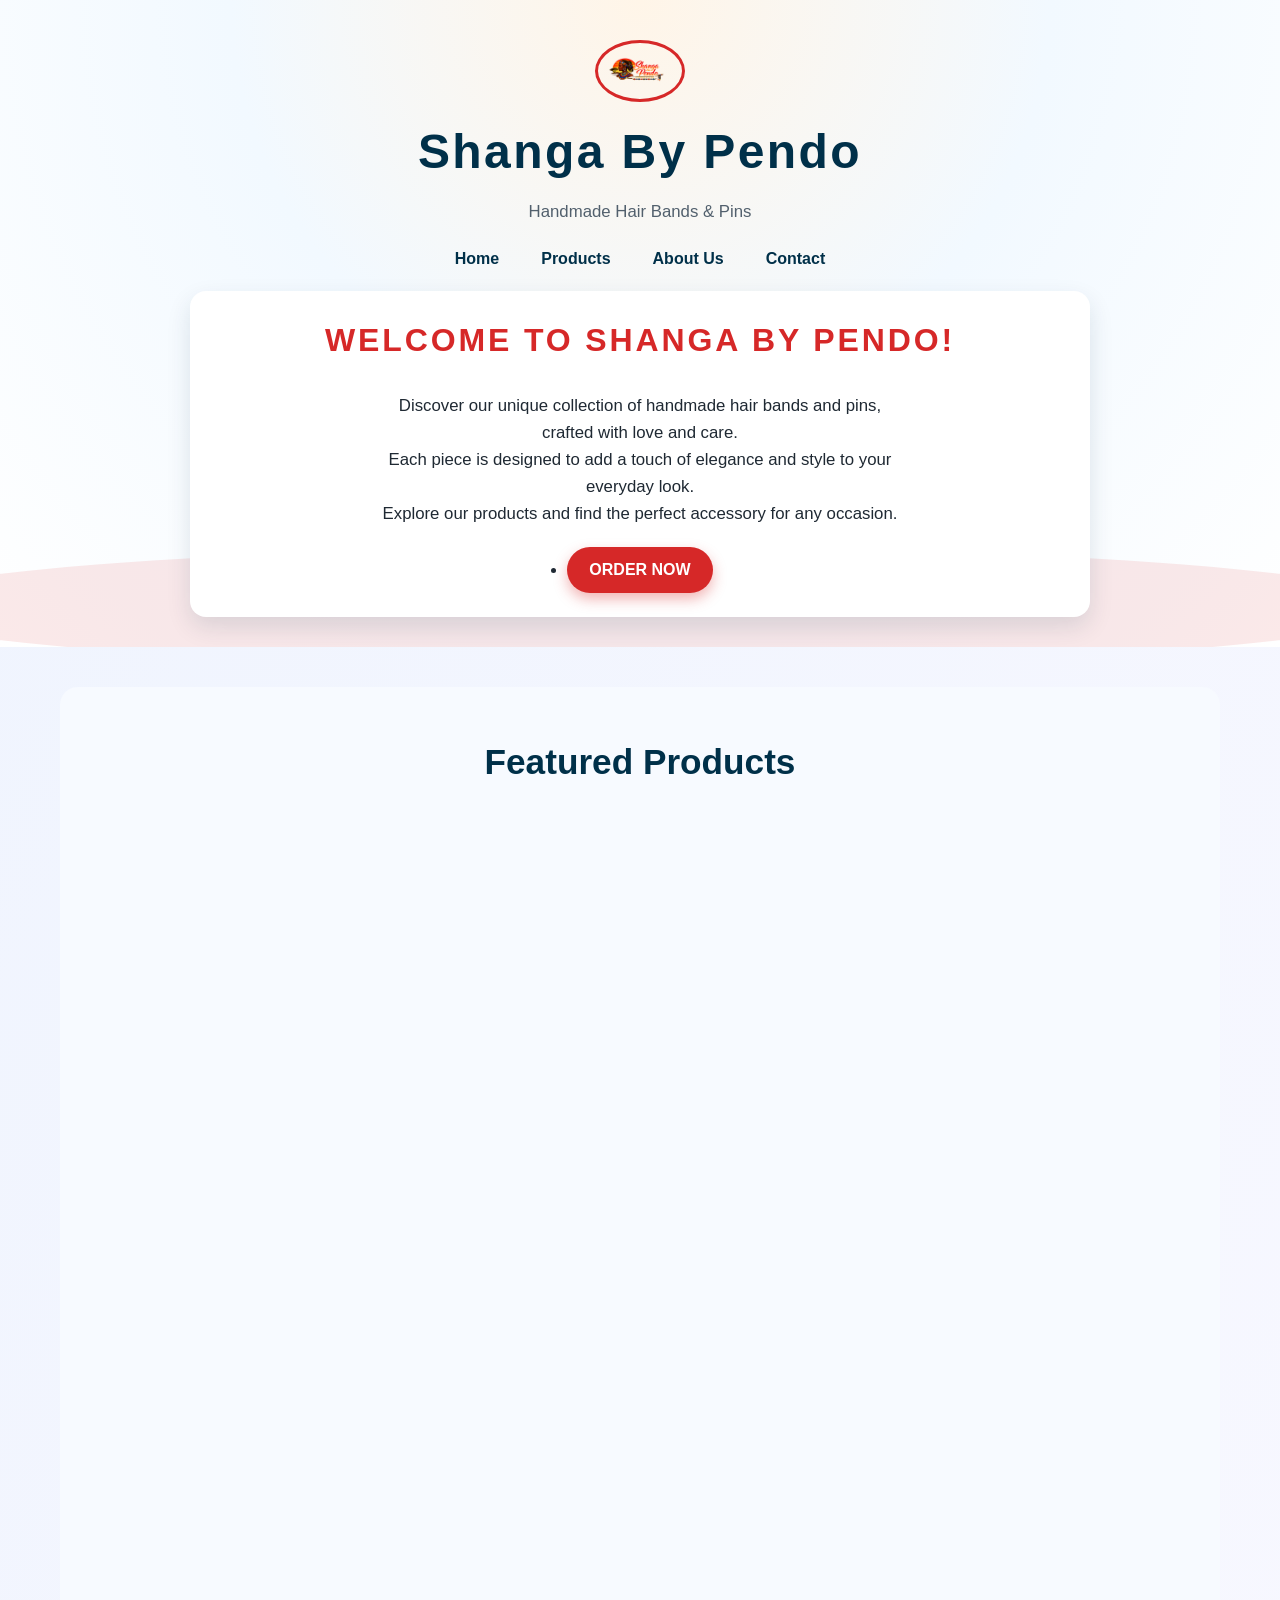
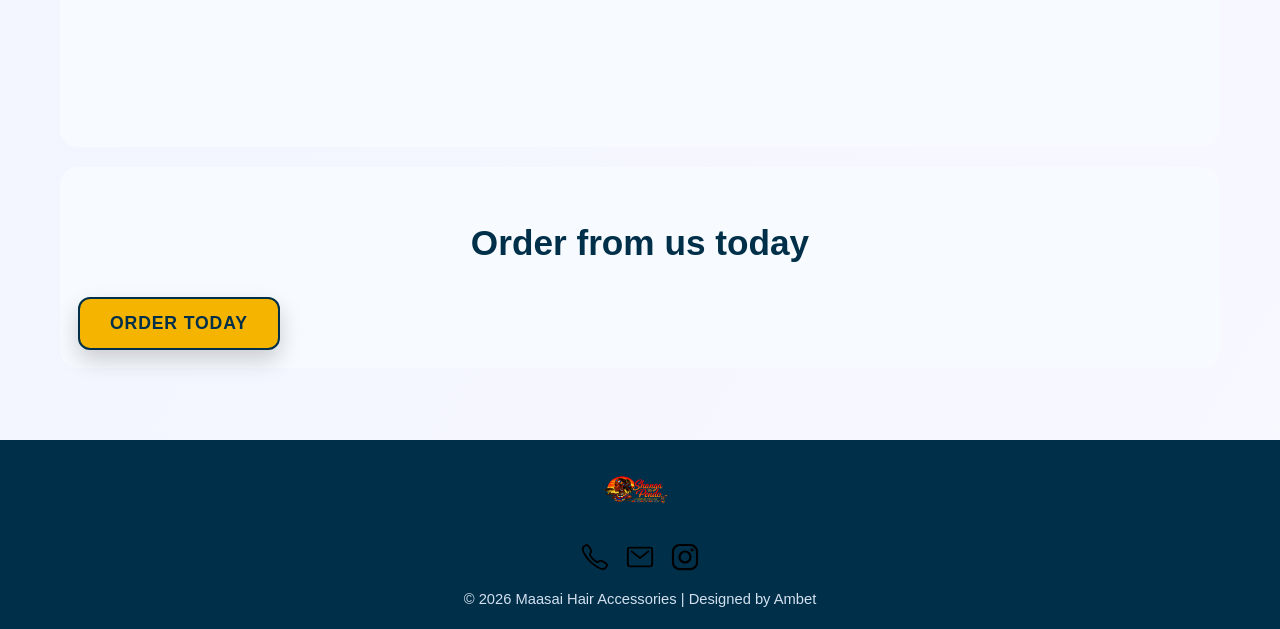
==== index.html @ db9f77d4 "Initial commit for Shanga Za Pendo site" ====
<!DOCTYPE html>
<html lang="en">
<head>
    <meta charset="UTF-8">
    <meta name="viewport" content="width=device-width, initial-scale=1.0">
    <title>Shanga By Pendo</title>
    <style>
        :root {
            --primary: #d62828;
            --secondary: #003049;
            --accent: #f5b400;
            --bg: #f2f6fa;
            --card-bg: #ffffff;
            --text: #1f2933;
            --muted: #52606d;
            --radius: 16px;
        }

        * {
            box-sizing: border-box;
        }

        body {
            margin: 0;
            padding: 0;
            font-family: 'Segoe UI', Tahoma, Geneva, Verdana, sans-serif;
            background: linear-gradient(120deg, #eff4fe 0%, #f8f8ff 100%);
            color: var(--text);
            line-height: 1.6;
        }

        header {
            text-align: center;
            background: radial-gradient(circle at top, #fff5e8 0%, #f2f9ff 45%, #ffffff 100%);
            padding: 40px 20px 30px;
            position: relative;
            overflow: hidden;
        }

        header::after {
            content: '';
            position: absolute;
            bottom: -20px;
            left: 50%;
            width: 120%;
            height: 120px;
            background: rgba(214, 40, 40, 0.1);
            border-radius: 50%;
            transform: translateX(-50%);
        }

        header img {
            width: 90px;
            border-radius: 50%;
            border: 3px solid var(--primary);
            margin: 0 auto 12px;
            display: block;
        }

        header h1 {
            margin: 0;
            font-size: clamp(1.8rem, 4vw, 3rem);
            color: var(--secondary);
            letter-spacing: 0.05em;
        }

        header p {
            margin: 8px auto 20px;
            color: var(--muted);
            max-width: 540px;
            font-size: 1.05rem;
        }

        nav ul {
            display: flex;
            justify-content: center;
            flex-wrap: wrap;
            gap: 12px;
            padding: 0;
            list-style: none;
            margin: 0 auto 20px;
        }

        nav a {
            text-decoration: none;
            color: var(--secondary);
            border: 1px solid transparent;
            padding: 8px 14px;
            border-radius: 30px;
            font-weight: 700;
            transition: all .25s ease;
        }

        nav a:hover {
            color: #fff;
            background: var(--primary);
            box-shadow: 0 8px 18px rgba(0,0,0,.16);
        }

        header section {
            background: var(--card-bg);
            border-radius: var(--radius);
            box-shadow: 0 10px 25px rgba(3, 48, 73, .12);
            max-width: 900px;
            margin: 0 auto;
            padding: 24px;
            position: relative;
            z-index: 1;
        }

        header section h2 {
            color: var(--primary);
            margin-top: 0;
            font-size: clamp(1.4rem, 3.2vw, 2rem);
            text-transform: uppercase;
            letter-spacing: 0.09em;
        }

        header section p {
            color: var(--text);
            text-align: center;
            padding: 0 10px;
        }

        header section ul {
            padding: 0;
            margin: 18px 0 0;
            display: flex;
            justify-content: center;
        }

        header section ul li a {
            display: inline-block;
            background: var(--primary);
            color: #fff;
            padding: 10px 22px;
            border-radius: 999px;
            text-decoration: none;
            font-weight: 700;
            box-shadow: 0 6px 14px rgba(214, 40, 40, .35);
            transition: transform .2s ease, box-shadow .2s ease;
        }

        header section ul li a:hover {
            transform: translateY(-2px);
            box-shadow: 0 10px 20px rgba(214, 40, 40, .35);
        }

        main {
            padding: 40px 20px 20px;
            max-width: 1200px;
            margin: auto;
        }

        section {
            background: #f7faff;
            border-radius: 18px;
            padding: 18px;
            margin-bottom: 20px;
        }

        main h2 {
            text-align: center;
            color: var(--secondary);
            margin-bottom: 26px;
            font-size: clamp(1.5rem, 3vw, 2.2rem);
        }

        .product-grid {
            display: grid;
            gap: 22px;
            grid-template-columns: repeat(auto-fit, minmax(240px, 1fr));
            margin-bottom: 40px;
        }

        .product {
            background: var(--card-bg);
            border-radius: var(--radius);
            border: 1px solid #e5e9f0;
            padding: 18px;
            transition: transform .2s ease, box-shadow .2s ease;
            color: var(--text);
            text-align: center;
        }

        .product:hover {
            transform: scale(1.03) translateY(-6px);
            box-shadow: 0 22px 36px rgba(0, 0, 0, .22);
            border-color: var(--primary);
        }

        .product h3 {
            margin-top: 0;
            color: var(--primary);
        }

        .product-img {
            width: 100%;
            max-height: 200px;
            object-fit: cover;
            border-radius: 12px;
            margin-bottom: 12px;
            transition: transform .6s ease, filter .2s ease;
        }

        .whatsapp-img {
            animation: rotateBounce 5s ease-in-out infinite;
            border: 3px solid #25D366;
            padding: 4px;
            background: #fff;
        }

        .product:hover .product-img {
            transform: scale(1.05) rotate(2deg);
            filter: brightness(1.1);
        }

        @keyframes rotateBounce {
            0%, 100% { transform: rotate(0deg); }
            25% { transform: rotate(2deg); }
            50% { transform: rotate(-2deg); }
            75% { transform: rotate(2deg); }
        }

        .product p {
            color: var(--muted);
        }

        .product img {
            width: 100%;
            max-height: 210px;
            object-fit: cover;
            border-radius: 12px;
            margin-top: 12px;
        }

        .order-call {
            text-align: center;
            margin-top: 30px;
        }

        .order-call a {
            display: inline-block;
            background: var(--secondary);
            color: #fff;
            padding: 12px 26px;
            border-radius: 999px;
            font-size: 1rem;
            text-decoration: none;
            transition: transform .2s ease, background .2s ease;
        }

        .order-call a:hover {
            background: #0a4b75;
            transform: translateY(-2px);
        }

        .order-today-btn {
            background: var(--accent);
            color: var(--secondary);
            border: 2px solid var(--secondary);
            border-radius: 12px;
            padding: 14px 30px;
            font-size: 1.1rem;
            font-weight: 700;
            letter-spacing: 0.05em;
            cursor: pointer;
            box-shadow: 0 10px 22px rgba(0,0,0,.18);
            transition: transform .2s ease, box-shadow .2s ease, background-color .2s ease;
            display: inline-block;
            margin: 0 auto;
        }

        .order-today-btn:hover {
            background: #f1a700;
            transform: translateY(-2px);
            box-shadow: 0 12px 26px rgba(0,0,0,.25);
        }

        footer {
            margin-top: 32px;
            background: #003049;
            color: #f4f8ff;
            text-align: center;
            padding: 18px;
        }

        footer ul {
            display: flex;
            justify-content: center;
            gap: 15px;
            list-style: none;
            padding: 0;
            margin: 10px 0 8px;
        }

        footer ul li a img {
            filter: brightness(1.7);
            transition: transform .2s ease;
        }

        footer ul li a:hover img {
            transform: scale(1.12);
        }

        footer p {
            margin: 0;
            font-size: 0.92rem;
            color: #d4e0f0;
        }

        @media (max-width: 760px) {
            header section {
                padding: 18px;
            }

            .product img {
                max-height: 160px;
            }

            nav ul {
                gap: 8px;
            }
        }
    </style>
</head>
<body>
    <header>
        <a href="index.html"><img src="images/logo.png" alt="Shanga By Pendo Logo" width="100"></a>

        <h1>Shanga By Pendo</h1>
        <p>Handmade Hair Bands & Pins</p>

        <nav>
            <ul>
                <li><a href="index.html">Home</a></li>
                <li><a href="Products.html">Products</a></li>
                <li><a href="About.html">About Us</a></li>
                <li><a href="Contact.html">Contact</a></li>
            </ul>
        </nav>

        <section>
            <h2>Welcome to Shanga By Pendo!</h2>
            <p>Discover our unique collection of handmade hair bands and pins, crafted with love and care. <br> Each piece is designed to add a touch of elegance and style to your everyday look. <br> Explore our products and find the perfect accessory for any occasion.</p>
            <ul>
            <li><a href="Products.html">ORDER NOW</a></li>
            </ul>
        </section>
    </header>

    <main>
        <section>
            <h2>Featured Products</h2>
            <div class="product">
                <img src="images/WhatsApp Image 2026-03-17 at 00.46.25 (1).jpeg" alt="Elegant Hair Band" class="product-img whatsapp-img">
                <h3>Elegant Hair Band</h3>
                <p>A beautiful handmade hair band perfect for any occasion.</p>
                <p><strong>Order via WhatsApp</strong></p>
            </div>
            <div class="product">
                <img src="images/WhatsApp Image 2026-03-17 at 00.46.25.jpeg" alt="Stylish Hair Pin" class="product-img whatsapp-img">
                <h3>Stylish Hair Pin</h3>
                <p>A chic hair pin to add a touch of glamour to your hairstyle.</p>
                <p><strong>WhatsApp us to reserve</strong></p>
            </div>
        </section>
        <section>
            <h2>Order from us today</h2>
            <button class="order-today-btn" onclick="window.location.href='Products.html';">ORDER TODAY</button>
        </section>
    </main>

    <footer>
        <a href="index.html"><img src="images/logo.png" alt="Shanga By Pendo Logo" width="100"></a>
        <ul>
            <li><a href="tel:+254707197141"><img src="images/call-outline.svg" alt="Phone" width="30"></a></li>
            <li><a href="shangazapendo@gmail.com"><img src="images/mail-outline.svg" alt="Email" width="30"></a></li>
            <li><a href="https://www.instagram.com/shanga.za.pendo?igsh=MXVtZHpiNWlkN3VucA=="><img src="images/logo-instagram.svg" alt="Instagram" width="30"></a></li>
        </ul>
        <p>&copy; 2026 Maasai Hair Accessories | Designed by Ambet</p>

    </footer>

    <script>
        // Sticky header and smooth scroll reveal animations
        const header = document.querySelector('header');
        window.addEventListener('scroll', () => {
            if (window.scrollY > 30) {
                header.style.boxShadow = '0 8px 18px rgba(0,0,0,.12)';
                header.style.transform = 'translateY(-2px)';
            } else {
                header.style.boxShadow = 'none';
                header.style.transform = 'translateY(0)';
            }
        });

        const cards = document.querySelectorAll('.product');
        const observer = new IntersectionObserver((entries) => {
            entries.forEach(entry => {
                if (entry.isIntersecting) {
                    entry.target.classList.add('visible');
                    observer.unobserve(entry.target);
                }
            });
        }, {
            threshold: 0.2
        });

        cards.forEach(card => {
            card.style.opacity = 0;
            card.style.transform = 'translateY(20px)';
            card.style.transition = 'opacity .6s ease, transform .6s ease';
            observer.observe(card);
        });

        // WhatsApp order function to link from featured cards
        function orderWhatsApp(productName) {
            const phoneNumber = '254796722480';
            const message = `Hello Shanga Za Pendo! I would like to order the ${productName}.`;
            const url = `https://wa.me/${phoneNumber}?text=${encodeURIComponent(message)}`;
            window.open(url, '_blank');
        }

        document.querySelectorAll('.product').forEach(productCard => {
            const button = document.createElement('button');
            button.textContent = 'Order via WhatsApp';
            button.className = 'product-order-btn';
            button.style.marginTop = '12px';
            button.style.padding = '9px 16px';
            button.style.background = '#d62828';
            button.style.color = '#fff';
            button.style.border = 'none';
            button.style.borderRadius = '6px';
            button.style.cursor = 'pointer';
            button.style.fontWeight = '700';
            button.addEventListener('click', () => {
                const title = productCard.querySelector('h3')?.textContent || 'Product';
                orderWhatsApp(title);
            });
            productCard.appendChild(button);
        });
    </script>
</body>
</html>
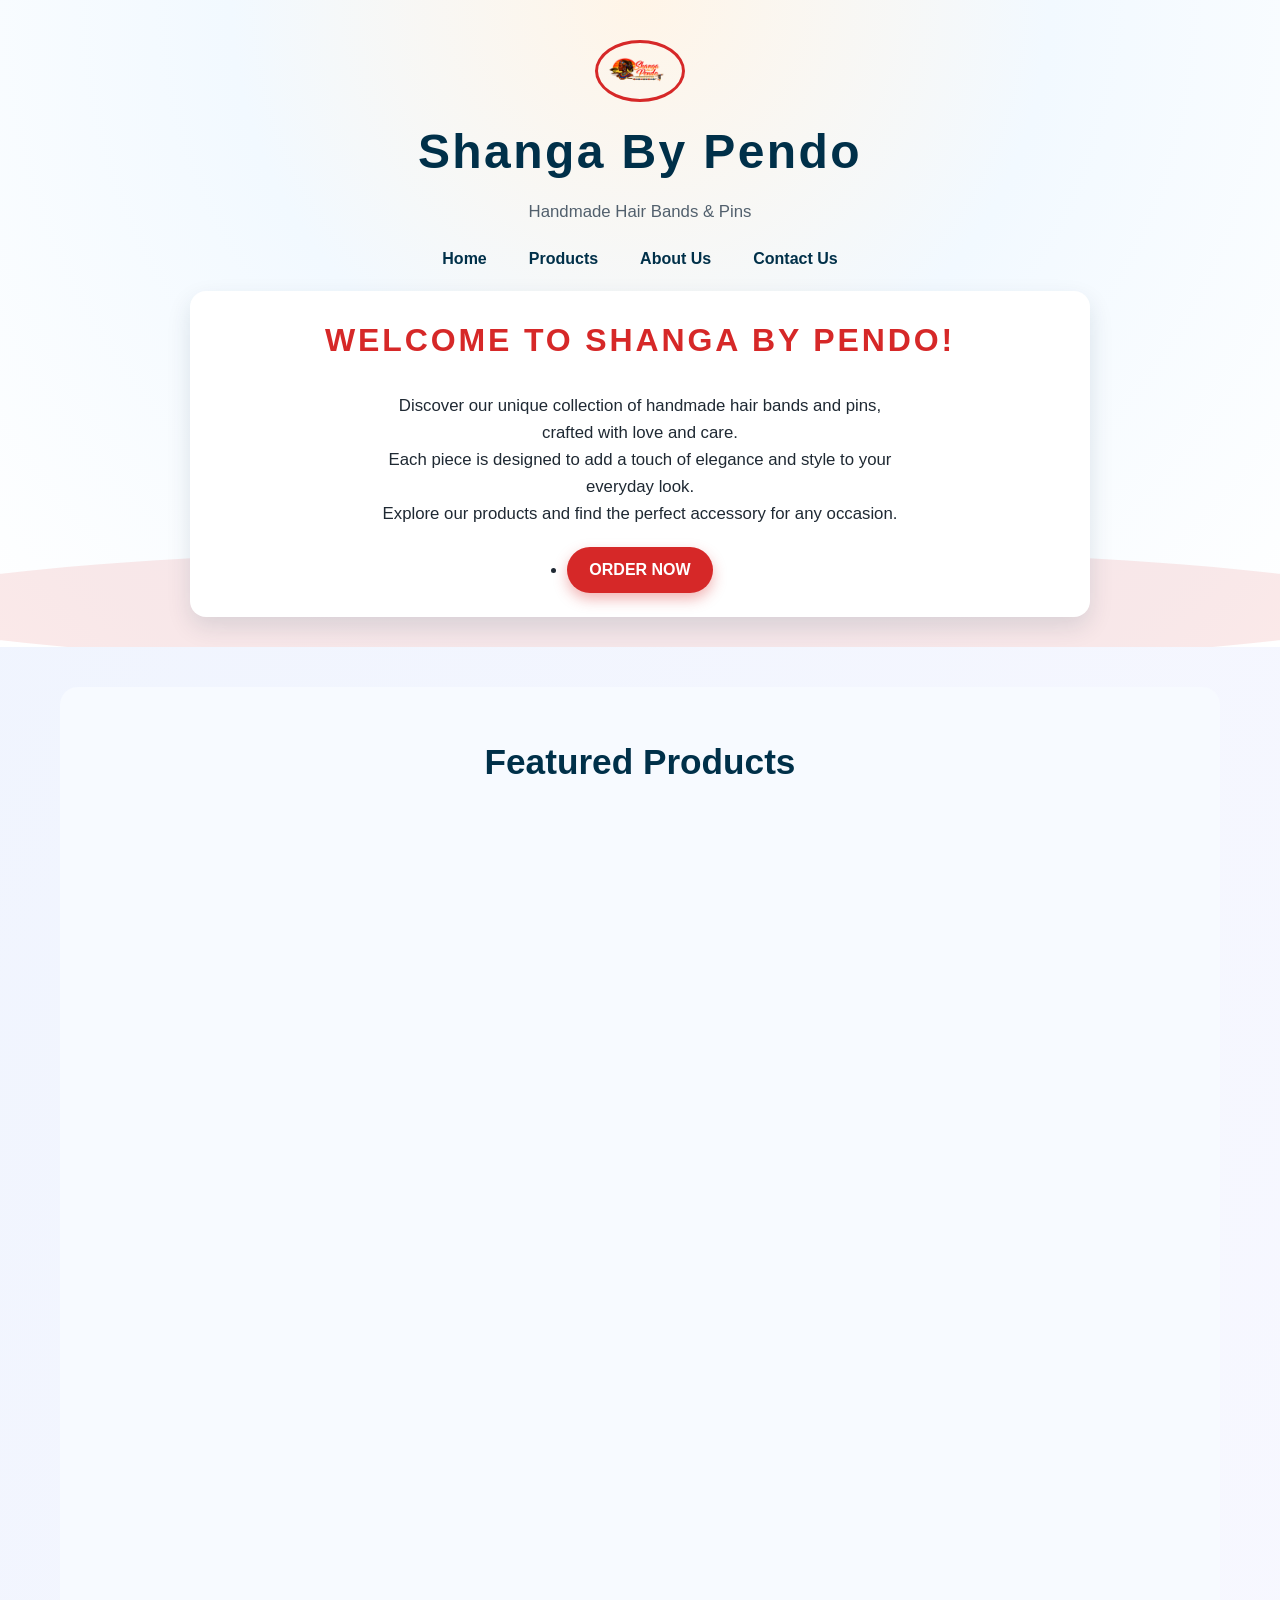
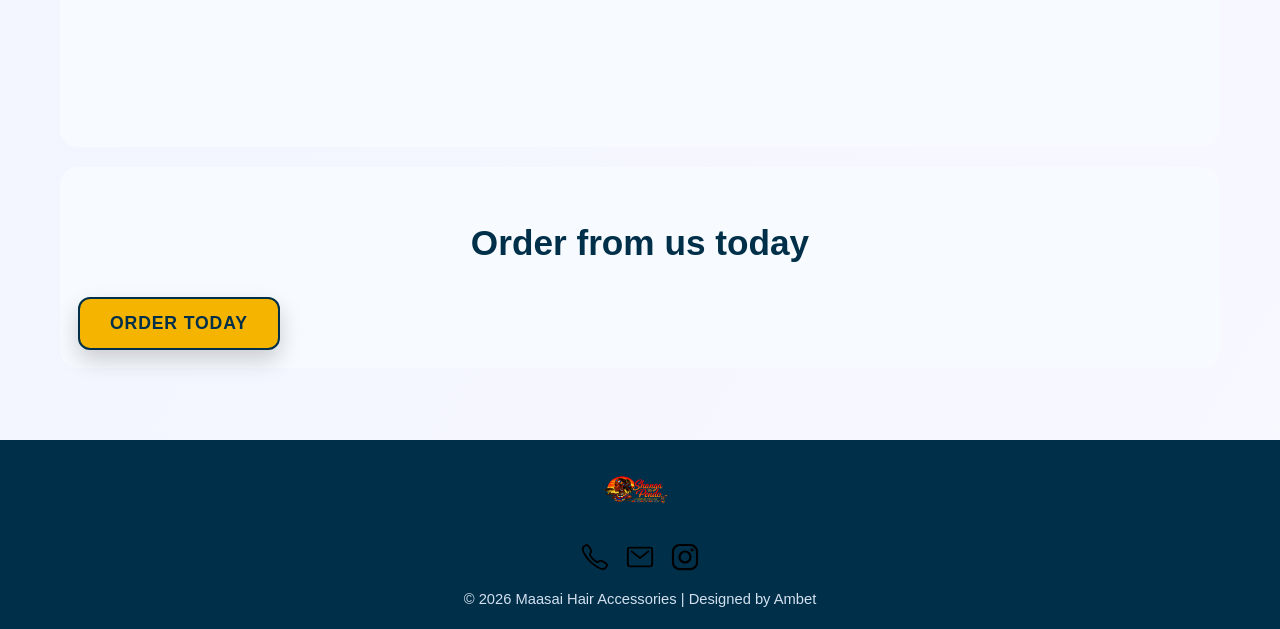
==== commit 5007bcb6: "Fix HTML encoding issues in index.html" ====
--- a/index.html
+++ b/index.html
@@ -1,445 +1,445 @@
-<!DOCTYPE html>
-<html lang="en">
-<head>
-    <meta charset="UTF-8">
-    <meta name="viewport" content="width=device-width, initial-scale=1.0">
-    <title>Shanga By Pendo</title>
-    <style>
-        :root {
-            --primary: #d62828;
-            --secondary: #003049;
-            --accent: #f5b400;
-            --bg: #f2f6fa;
-            --card-bg: #ffffff;
-            --text: #1f2933;
-            --muted: #52606d;
-            --radius: 16px;
-        }
-
-        * {
-            box-sizing: border-box;
-        }
-
-        body {
-            margin: 0;
-            padding: 0;
-            font-family: 'Segoe UI', Tahoma, Geneva, Verdana, sans-serif;
-            background: linear-gradient(120deg, #eff4fe 0%, #f8f8ff 100%);
-            color: var(--text);
-            line-height: 1.6;
-        }
-
-        header {
-            text-align: center;
-            background: radial-gradient(circle at top, #fff5e8 0%, #f2f9ff 45%, #ffffff 100%);
-            padding: 40px 20px 30px;
-            position: relative;
-            overflow: hidden;
-        }
-
-        header::after {
-            content: '';
-            position: absolute;
-            bottom: -20px;
-            left: 50%;
-            width: 120%;
-            height: 120px;
-            background: rgba(214, 40, 40, 0.1);
-            border-radius: 50%;
-            transform: translateX(-50%);
-        }
-
-        header img {
-            width: 90px;
-            border-radius: 50%;
-            border: 3px solid var(--primary);
-            margin: 0 auto 12px;
-            display: block;
-        }
-
-        header h1 {
-            margin: 0;
-            font-size: clamp(1.8rem, 4vw, 3rem);
-            color: var(--secondary);
-            letter-spacing: 0.05em;
-        }
-
-        header p {
-            margin: 8px auto 20px;
-            color: var(--muted);
-            max-width: 540px;
-            font-size: 1.05rem;
-        }
-
-        nav ul {
-            display: flex;
-            justify-content: center;
-            flex-wrap: wrap;
-            gap: 12px;
-            padding: 0;
-            list-style: none;
-            margin: 0 auto 20px;
-        }
-
-        nav a {
-            text-decoration: none;
-            color: var(--secondary);
-            border: 1px solid transparent;
-            padding: 8px 14px;
-            border-radius: 30px;
-            font-weight: 700;
-            transition: all .25s ease;
-        }
-
-        nav a:hover {
-            color: #fff;
-            background: var(--primary);
-            box-shadow: 0 8px 18px rgba(0,0,0,.16);
-        }
-
-        header section {
-            background: var(--card-bg);
-            border-radius: var(--radius);
-            box-shadow: 0 10px 25px rgba(3, 48, 73, .12);
-            max-width: 900px;
-            margin: 0 auto;
-            padding: 24px;
-            position: relative;
-            z-index: 1;
-        }
-
-        header section h2 {
-            color: var(--primary);
-            margin-top: 0;
-            font-size: clamp(1.4rem, 3.2vw, 2rem);
-            text-transform: uppercase;
-            letter-spacing: 0.09em;
-        }
-
-        header section p {
-            color: var(--text);
-            text-align: center;
-            padding: 0 10px;
-        }
-
-        header section ul {
-            padding: 0;
-            margin: 18px 0 0;
-            display: flex;
-            justify-content: center;
-        }
-
-        header section ul li a {
-            display: inline-block;
-            background: var(--primary);
-            color: #fff;
-            padding: 10px 22px;
-            border-radius: 999px;
-            text-decoration: none;
-            font-weight: 700;
-            box-shadow: 0 6px 14px rgba(214, 40, 40, .35);
-            transition: transform .2s ease, box-shadow .2s ease;
-        }
-
-        header section ul li a:hover {
-            transform: translateY(-2px);
-            box-shadow: 0 10px 20px rgba(214, 40, 40, .35);
-        }
-
-        main {
-            padding: 40px 20px 20px;
-            max-width: 1200px;
-            margin: auto;
-        }
-
-        section {
-            background: #f7faff;
-            border-radius: 18px;
-            padding: 18px;
-            margin-bottom: 20px;
-        }
-
-        main h2 {
-            text-align: center;
-            color: var(--secondary);
-            margin-bottom: 26px;
-            font-size: clamp(1.5rem, 3vw, 2.2rem);
-        }
-
-        .product-grid {
-            display: grid;
-            gap: 22px;
-            grid-template-columns: repeat(auto-fit, minmax(240px, 1fr));
-            margin-bottom: 40px;
-        }
-
-        .product {
-            background: var(--card-bg);
-            border-radius: var(--radius);
-            border: 1px solid #e5e9f0;
-            padding: 18px;
-            transition: transform .2s ease, box-shadow .2s ease;
-            color: var(--text);
-            text-align: center;
-        }
-
-        .product:hover {
-            transform: scale(1.03) translateY(-6px);
-            box-shadow: 0 22px 36px rgba(0, 0, 0, .22);
-            border-color: var(--primary);
-        }
-
-        .product h3 {
-            margin-top: 0;
-            color: var(--primary);
-        }
-
-        .product-img {
-            width: 100%;
-            max-height: 200px;
-            object-fit: cover;
-            border-radius: 12px;
-            margin-bottom: 12px;
-            transition: transform .6s ease, filter .2s ease;
-        }
-
-        .whatsapp-img {
-            animation: rotateBounce 5s ease-in-out infinite;
-            border: 3px solid #25D366;
-            padding: 4px;
-            background: #fff;
-        }
-
-        .product:hover .product-img {
-            transform: scale(1.05) rotate(2deg);
-            filter: brightness(1.1);
-        }
-
-        @keyframes rotateBounce {
-            0%, 100% { transform: rotate(0deg); }
-            25% { transform: rotate(2deg); }
-            50% { transform: rotate(-2deg); }
-            75% { transform: rotate(2deg); }
-        }
-
-        .product p {
-            color: var(--muted);
-        }
-
-        .product img {
-            width: 100%;
-            max-height: 210px;
-            object-fit: cover;
-            border-radius: 12px;
-            margin-top: 12px;
-        }
-
-        .order-call {
-            text-align: center;
-            margin-top: 30px;
-        }
-
-        .order-call a {
-            display: inline-block;
-            background: var(--secondary);
-            color: #fff;
-            padding: 12px 26px;
-            border-radius: 999px;
-            font-size: 1rem;
-            text-decoration: none;
-            transition: transform .2s ease, background .2s ease;
-        }
-
-        .order-call a:hover {
-            background: #0a4b75;
-            transform: translateY(-2px);
-        }
-
-        .order-today-btn {
-            background: var(--accent);
-            color: var(--secondary);
-            border: 2px solid var(--secondary);
-            border-radius: 12px;
-            padding: 14px 30px;
-            font-size: 1.1rem;
-            font-weight: 700;
-            letter-spacing: 0.05em;
-            cursor: pointer;
-            box-shadow: 0 10px 22px rgba(0,0,0,.18);
-            transition: transform .2s ease, box-shadow .2s ease, background-color .2s ease;
-            display: inline-block;
-            margin: 0 auto;
-        }
-
-        .order-today-btn:hover {
-            background: #f1a700;
-            transform: translateY(-2px);
-            box-shadow: 0 12px 26px rgba(0,0,0,.25);
-        }
-
-        footer {
-            margin-top: 32px;
-            background: #003049;
-            color: #f4f8ff;
-            text-align: center;
-            padding: 18px;
-        }
-
-        footer ul {
-            display: flex;
-            justify-content: center;
-            gap: 15px;
-            list-style: none;
-            padding: 0;
-            margin: 10px 0 8px;
-        }
-
-        footer ul li a img {
-            filter: brightness(1.7);
-            transition: transform .2s ease;
-        }
-
-        footer ul li a:hover img {
-            transform: scale(1.12);
-        }
-
-        footer p {
-            margin: 0;
-            font-size: 0.92rem;
-            color: #d4e0f0;
-        }
-
-        @media (max-width: 760px) {
-            header section {
-                padding: 18px;
-            }
-
-            .product img {
-                max-height: 160px;
-            }
-
-            nav ul {
-                gap: 8px;
-            }
-        }
-    </style>
-</head>
-<body>
-    <header>
-        <a href="index.html"><img src="images/logo.png" alt="Shanga By Pendo Logo" width="100"></a>
-
-        <h1>Shanga By Pendo</h1>
-        <p>Handmade Hair Bands & Pins</p>
-
-        <nav>
-            <ul>
-                <li><a href="index.html">Home</a></li>
-                <li><a href="Products.html">Products</a></li>
-                <li><a href="About.html">About Us</a></li>
-                <li><a href="Contact.html">Contact</a></li>
-            </ul>
-        </nav>
-
-        <section>
-            <h2>Welcome to Shanga By Pendo!</h2>
-            <p>Discover our unique collection of handmade hair bands and pins, crafted with love and care. <br> Each piece is designed to add a touch of elegance and style to your everyday look. <br> Explore our products and find the perfect accessory for any occasion.</p>
-            <ul>
-            <li><a href="Products.html">ORDER NOW</a></li>
-            </ul>
-        </section>
-    </header>
-
-    <main>
-        <section>
-            <h2>Featured Products</h2>
-            <div class="product">
-                <img src="images/WhatsApp Image 2026-03-17 at 00.46.25 (1).jpeg" alt="Elegant Hair Band" class="product-img whatsapp-img">
-                <h3>Elegant Hair Band</h3>
-                <p>A beautiful handmade hair band perfect for any occasion.</p>
-                <p><strong>Order via WhatsApp</strong></p>
-            </div>
-            <div class="product">
-                <img src="images/WhatsApp Image 2026-03-17 at 00.46.25.jpeg" alt="Stylish Hair Pin" class="product-img whatsapp-img">
-                <h3>Stylish Hair Pin</h3>
-                <p>A chic hair pin to add a touch of glamour to your hairstyle.</p>
-                <p><strong>WhatsApp us to reserve</strong></p>
-            </div>
-        </section>
-        <section>
-            <h2>Order from us today</h2>
-            <button class="order-today-btn" onclick="window.location.href='Products.html';">ORDER TODAY</button>
-        </section>
-    </main>
-
-    <footer>
-        <a href="index.html"><img src="images/logo.png" alt="Shanga By Pendo Logo" width="100"></a>
-        <ul>
-            <li><a href="tel:+254707197141"><img src="images/call-outline.svg" alt="Phone" width="30"></a></li>
-            <li><a href="shangazapendo@gmail.com"><img src="images/mail-outline.svg" alt="Email" width="30"></a></li>
-            <li><a href="https://www.instagram.com/shanga.za.pendo?igsh=MXVtZHpiNWlkN3VucA=="><img src="images/logo-instagram.svg" alt="Instagram" width="30"></a></li>
-        </ul>
-        <p>&copy; 2026 Maasai Hair Accessories | Designed by Ambet</p>
-
-    </footer>
-
-    <script>
-        // Sticky header and smooth scroll reveal animations
-        const header = document.querySelector('header');
-        window.addEventListener('scroll', () => {
-            if (window.scrollY > 30) {
-                header.style.boxShadow = '0 8px 18px rgba(0,0,0,.12)';
-                header.style.transform = 'translateY(-2px)';
-            } else {
-                header.style.boxShadow = 'none';
-                header.style.transform = 'translateY(0)';
-            }
-        });
-
-        const cards = document.querySelectorAll('.product');
-        const observer = new IntersectionObserver((entries) => {
-            entries.forEach(entry => {
-                if (entry.isIntersecting) {
-                    entry.target.classList.add('visible');
-                    observer.unobserve(entry.target);
-                }
-            });
-        }, {
-            threshold: 0.2
-        });
-
-        cards.forEach(card => {
-            card.style.opacity = 0;
-            card.style.transform = 'translateY(20px)';
-            card.style.transition = 'opacity .6s ease, transform .6s ease';
-            observer.observe(card);
-        });
-
-        // WhatsApp order function to link from featured cards
-        function orderWhatsApp(productName) {
-            const phoneNumber = '254796722480';
-            const message = `Hello Shanga Za Pendo! I would like to order the ${productName}.`;
-            const url = `https://wa.me/${phoneNumber}?text=${encodeURIComponent(message)}`;
-            window.open(url, '_blank');
-        }
-
-        document.querySelectorAll('.product').forEach(productCard => {
-            const button = document.createElement('button');
-            button.textContent = 'Order via WhatsApp';
-            button.className = 'product-order-btn';
-            button.style.marginTop = '12px';
-            button.style.padding = '9px 16px';
-            button.style.background = '#d62828';
-            button.style.color = '#fff';
-            button.style.border = 'none';
-            button.style.borderRadius = '6px';
-            button.style.cursor = 'pointer';
-            button.style.fontWeight = '700';
-            button.addEventListener('click', () => {
-                const title = productCard.querySelector('h3')?.textContent || 'Product';
-                orderWhatsApp(title);
-            });
-            productCard.appendChild(button);
-        });
-    </script>
-</body>
-</html>+<!DOCTYPE html>
+<html lang="en">
+<head>
+    <meta charset="UTF-8">
+    <meta name="viewport" content="width=device-width, initial-scale=1.0">
+    <title>Shanga By Pendo</title>
+    <style>
+        :root {
+            --primary: #d62828;
+            --secondary: #003049;
+            --accent: #f5b400;
+            --bg: #f2f6fa;
+            --card-bg: #ffffff;
+            --text: #1f2933;
+            --muted: #52606d;
+            --radius: 16px;
+        }
+
+        * {
+            box-sizing: border-box;
+        }
+
+        body {
+            margin: 0;
+            padding: 0;
+            font-family: 'Segoe UI', Tahoma, Geneva, Verdana, sans-serif;
+            background: linear-gradient(120deg, #eff4fe 0%, #f8f8ff 100%);
+            color: var(--text);
+            line-height: 1.6;
+        }
+
+        header {
+            text-align: center;
+            background: radial-gradient(circle at top, #fff5e8 0%, #f2f9ff 45%, #ffffff 100%);
+            padding: 40px 20px 30px;
+            position: relative;
+            overflow: hidden;
+        }
+
+        header::after {
+            content: '';
+            position: absolute;
+            bottom: -20px;
+            left: 50%;
+            width: 120%;
+            height: 120px;
+            background: rgba(214, 40, 40, 0.1);
+            border-radius: 50%;
+            transform: translateX(-50%);
+        }
+
+        header img {
+            width: 90px;
+            border-radius: 50%;
+            border: 3px solid var(--primary);
+            margin: 0 auto 12px;
+            display: block;
+        }
+
+        header h1 {
+            margin: 0;
+            font-size: clamp(1.8rem, 4vw, 3rem);
+            color: var(--secondary);
+            letter-spacing: 0.05em;
+        }
+
+        header p {
+            margin: 8px auto 20px;
+            color: var(--muted);
+            max-width: 540px;
+            font-size: 1.05rem;
+        }
+
+        nav ul {
+            display: flex;
+            justify-content: center;
+            flex-wrap: wrap;
+            gap: 12px;
+            padding: 0;
+            list-style: none;
+            margin: 0 auto 20px;
+        }
+
+        nav a {
+            text-decoration: none;
+            color: var(--secondary);
+            border: 1px solid transparent;
+            padding: 8px 14px;
+            border-radius: 30px;
+            font-weight: 700;
+            transition: all .25s ease;
+        }
+
+        nav a:hover {
+            color: #fff;
+            background: var(--primary);
+            box-shadow: 0 8px 18px rgba(0,0,0,.16);
+        }
+
+        header section {
+            background: var(--card-bg);
+            border-radius: var(--radius);
+            box-shadow: 0 10px 25px rgba(3, 48, 73, .12);
+            max-width: 900px;
+            margin: 0 auto;
+            padding: 24px;
+            position: relative;
+            z-index: 1;
+        }
+
+        header section h2 {
+            color: var(--primary);
+            margin-top: 0;
+            font-size: clamp(1.4rem, 3.2vw, 2rem);
+            text-transform: uppercase;
+            letter-spacing: 0.09em;
+        }
+
+        header section p {
+            color: var(--text);
+            text-align: center;
+            padding: 0 10px;
+        }
+
+        header section ul {
+            padding: 0;
+            margin: 18px 0 0;
+            display: flex;
+            justify-content: center;
+        }
+
+        header section ul li a {
+            display: inline-block;
+            background: var(--primary);
+            color: #fff;
+            padding: 10px 22px;
+            border-radius: 999px;
+            text-decoration: none;
+            font-weight: 700;
+            box-shadow: 0 6px 14px rgba(214, 40, 40, .35);
+            transition: transform .2s ease, box-shadow .2s ease;
+        }
+
+        header section ul li a:hover {
+            transform: translateY(-2px);
+            box-shadow: 0 10px 20px rgba(214, 40, 40, .35);
+        }
+
+        main {
+            padding: 40px 20px 20px;
+            max-width: 1200px;
+            margin: auto;
+        }
+
+        section {
+            background: #f7faff;
+            border-radius: 18px;
+            padding: 18px;
+            margin-bottom: 20px;
+        }
+
+        main h2 {
+            text-align: center;
+            color: var(--secondary);
+            margin-bottom: 26px;
+            font-size: clamp(1.5rem, 3vw, 2.2rem);
+        }
+
+        .product-grid {
+            display: grid;
+            gap: 22px;
+            grid-template-columns: repeat(auto-fit, minmax(240px, 1fr));
+            margin-bottom: 40px;
+        }
+
+        .product {
+            background: var(--card-bg);
+            border-radius: var(--radius);
+            border: 1px solid #e5e9f0;
+            padding: 18px;
+            transition: transform .2s ease, box-shadow .2s ease;
+            color: var(--text);
+            text-align: center;
+        }
+
+        .product:hover {
+            transform: scale(1.03) translateY(-6px);
+            box-shadow: 0 22px 36px rgba(0, 0, 0, .22);
+            border-color: var(--primary);
+        }
+
+        .product h3 {
+            margin-top: 0;
+            color: var(--primary);
+        }
+
+        .product-img {
+            width: 100%;
+            max-height: 200px;
+            object-fit: cover;
+            border-radius: 12px;
+            margin-bottom: 12px;
+            transition: transform .6s ease, filter .2s ease;
+        }
+
+        .whatsapp-img {
+            animation: rotateBounce 5s ease-in-out infinite;
+            border: 3px solid #25D366;
+            padding: 4px;
+            background: #fff;
+        }
+
+        .product:hover .product-img {
+            transform: scale(1.05) rotate(2deg);
+            filter: brightness(1.1);
+        }
+
+        @keyframes rotateBounce {
+            0%, 100% { transform: rotate(0deg); }
+            25% { transform: rotate(2deg); }
+            50% { transform: rotate(-2deg); }
+            75% { transform: rotate(2deg); }
+        }
+
+        .product p {
+            color: var(--muted);
+        }
+
+        .product img {
+            width: 100%;
+            max-height: 210px;
+            object-fit: cover;
+            border-radius: 12px;
+            margin-top: 12px;
+        }
+
+        .order-call {
+            text-align: center;
+            margin-top: 30px;
+        }
+
+        .order-call a {
+            display: inline-block;
+            background: var(--secondary);
+            color: #fff;
+            padding: 12px 26px;
+            border-radius: 999px;
+            font-size: 1rem;
+            text-decoration: none;
+            transition: transform .2s ease, background .2s ease;
+        }
+
+        .order-call a:hover {
+            background: #0a4b75;
+            transform: translateY(-2px);
+        }
+
+        .order-today-btn {
+            background: var(--accent);
+            color: var(--secondary);
+            border: 2px solid var(--secondary);
+            border-radius: 12px;
+            padding: 14px 30px;
+            font-size: 1.1rem;
+            font-weight: 700;
+            letter-spacing: 0.05em;
+            cursor: pointer;
+            box-shadow: 0 10px 22px rgba(0,0,0,.18);
+            transition: transform .2s ease, box-shadow .2s ease, background-color .2s ease;
+            display: inline-block;
+            margin: 0 auto;
+        }
+
+        .order-today-btn:hover {
+            background: #f1a700;
+            transform: translateY(-2px);
+            box-shadow: 0 12px 26px rgba(0,0,0,.25);
+        }
+
+        footer {
+            margin-top: 32px;
+            background: #003049;
+            color: #f4f8ff;
+            text-align: center;
+            padding: 18px;
+        }
+
+        footer ul {
+            display: flex;
+            justify-content: center;
+            gap: 15px;
+            list-style: none;
+            padding: 0;
+            margin: 10px 0 8px;
+        }
+
+        footer ul li a img {
+            filter: brightness(1.7);
+            transition: transform .2s ease;
+        }
+
+        footer ul li a:hover img {
+            transform: scale(1.12);
+        }
+
+        footer p {
+            margin: 0;
+            font-size: 0.92rem;
+            color: #d4e0f0;
+        }
+
+        @media (max-width: 760px) {
+            header section {
+                padding: 18px;
+            }
+
+            .product img {
+                max-height: 160px;
+            }
+
+            nav ul {
+                gap: 8px;
+            }
+        }
+    </style>
+</head>
+<body>
+    <header>
+        <a href="index.html"><img src="images/logo.png" alt="Shanga By Pendo Logo" width="100"></a>
+
+        <h1>Shanga By Pendo</h1>
+        <p>Handmade Hair Bands & Pins</p>
+
+        <nav>
+            <ul>
+                <li><a href="index.html">Home</a></li>
+                <li><a href="Products.html">Products</a></li>
+                <li><a href="about.html">About Us</a></li>
+                <li><a href="contact.html">Contact Us</a></li>
+            </ul>
+        </nav>
+
+        <section>
+            <h2>Welcome to Shanga By Pendo!</h2>
+            <p>Discover our unique collection of handmade hair bands and pins, crafted with love and care. <br> Each piece is designed to add a touch of elegance and style to your everyday look. <br> Explore our products and find the perfect accessory for any occasion.</p>
+            <ul>
+            <li><a href="Products.html">ORDER NOW</a></li>
+            </ul>
+        </section>
+    </header>
+
+    <main>
+        <section>
+            <h2>Featured Products</h2>
+            <div class="product">
+                <img src="images/WhatsApp Image 2026-03-17 at 00.46.25 (1).jpeg" alt="Elegant Hair Band" class="product-img whatsapp-img">
+                <h3>Elegant Hair Band</h3>
+                <p>A beautiful handmade hair band perfect for any occasion.</p>
+                <p><strong>Order via WhatsApp</strong></p>
+            </div>
+            <div class="product">
+                <img src="images/WhatsApp Image 2026-03-17 at 00.46.25.jpeg" alt="Stylish Hair Pin" class="product-img whatsapp-img">
+                <h3>Stylish Hair Pin</h3>
+                <p>A chic hair pin to add a touch of glamour to your hairstyle.</p>
+                <p><strong>WhatsApp us to reserve</strong></p>
+            </div>
+        </section>
+        <section>
+            <h2>Order from us today</h2>
+            <button class="order-today-btn" onclick="window.location.href='Products.html';">ORDER TODAY</button>
+        </section>
+    </main>
+
+    <footer>
+        <a href="index.html"><img src="images/logo.png" alt="Shanga By Pendo Logo" width="100"></a>
+        <ul>
+            <li><a href="tel:+254707197141"><img src="images/call-outline.svg" alt="Phone" width="30"></a></li>
+            <li><a href="shangazapendo@gmail.com"><img src="images/mail-outline.svg" alt="Email" width="30"></a></li>
+            <li><a href="https://www.instagram.com/shanga.za.pendo?igsh=MXVtZHpiNWlkN3VucA=="><img src="images/logo-instagram.svg" alt="Instagram" width="30"></a></li>
+        </ul>
+        <p>&copy; 2026 Maasai Hair Accessories | Designed by Ambet</p>
+
+    </footer>
+
+    <script>
+        // Sticky header and smooth scroll reveal animations
+        const header = document.querySelector('header');
+        window.addEventListener('scroll', () => {
+            if (window.scrollY > 30) {
+                header.style.boxShadow = '0 8px 18px rgba(0,0,0,.12)';
+                header.style.transform = 'translateY(-2px)';
+            } else {
+                header.style.boxShadow = 'none';
+                header.style.transform = 'translateY(0)';
+            }
+        });
+
+        const cards = document.querySelectorAll('.product');
+        const observer = new IntersectionObserver((entries) => {
+            entries.forEach(entry => {
+                if (entry.isIntersecting) {
+                    entry.target.classList.add('visible');
+                    observer.unobserve(entry.target);
+                }
+            });
+        }, {
+            threshold: 0.2
+        });
+
+        cards.forEach(card => {
+            card.style.opacity = 0;
+            card.style.transform = 'translateY(20px)';
+            card.style.transition = 'opacity .6s ease, transform .6s ease';
+            observer.observe(card);
+        });
+
+        // WhatsApp order function to link from featured cards
+        function orderWhatsApp(productName) {
+            const phoneNumber = '254796722480';
+            const message = `Hello Shanga Za Pendo! I would like to order the ${productName}.`;
+            const url = `https://wa.me/${phoneNumber}?text=${encodeURIComponent(message)}`;
+            window.open(url, '_blank');
+        }
+
+        document.querySelectorAll('.product').forEach(productCard => {
+            const button = document.createElement('button');
+            button.textContent = 'Order via WhatsApp';
+            button.className = 'product-order-btn';
+            button.style.marginTop = '12px';
+            button.style.padding = '9px 16px';
+            button.style.background = '#d62828';
+            button.style.color = '#fff';
+            button.style.border = 'none';
+            button.style.borderRadius = '6px';
+            button.style.cursor = 'pointer';
+            button.style.fontWeight = '700';
+            button.addEventListener('click', () => {
+                const title = productCard.querySelector('h3')?.textContent || 'Product';
+                orderWhatsApp(title);
+            });
+            productCard.appendChild(button);
+        });
+    </script>
+</body>
+</html>
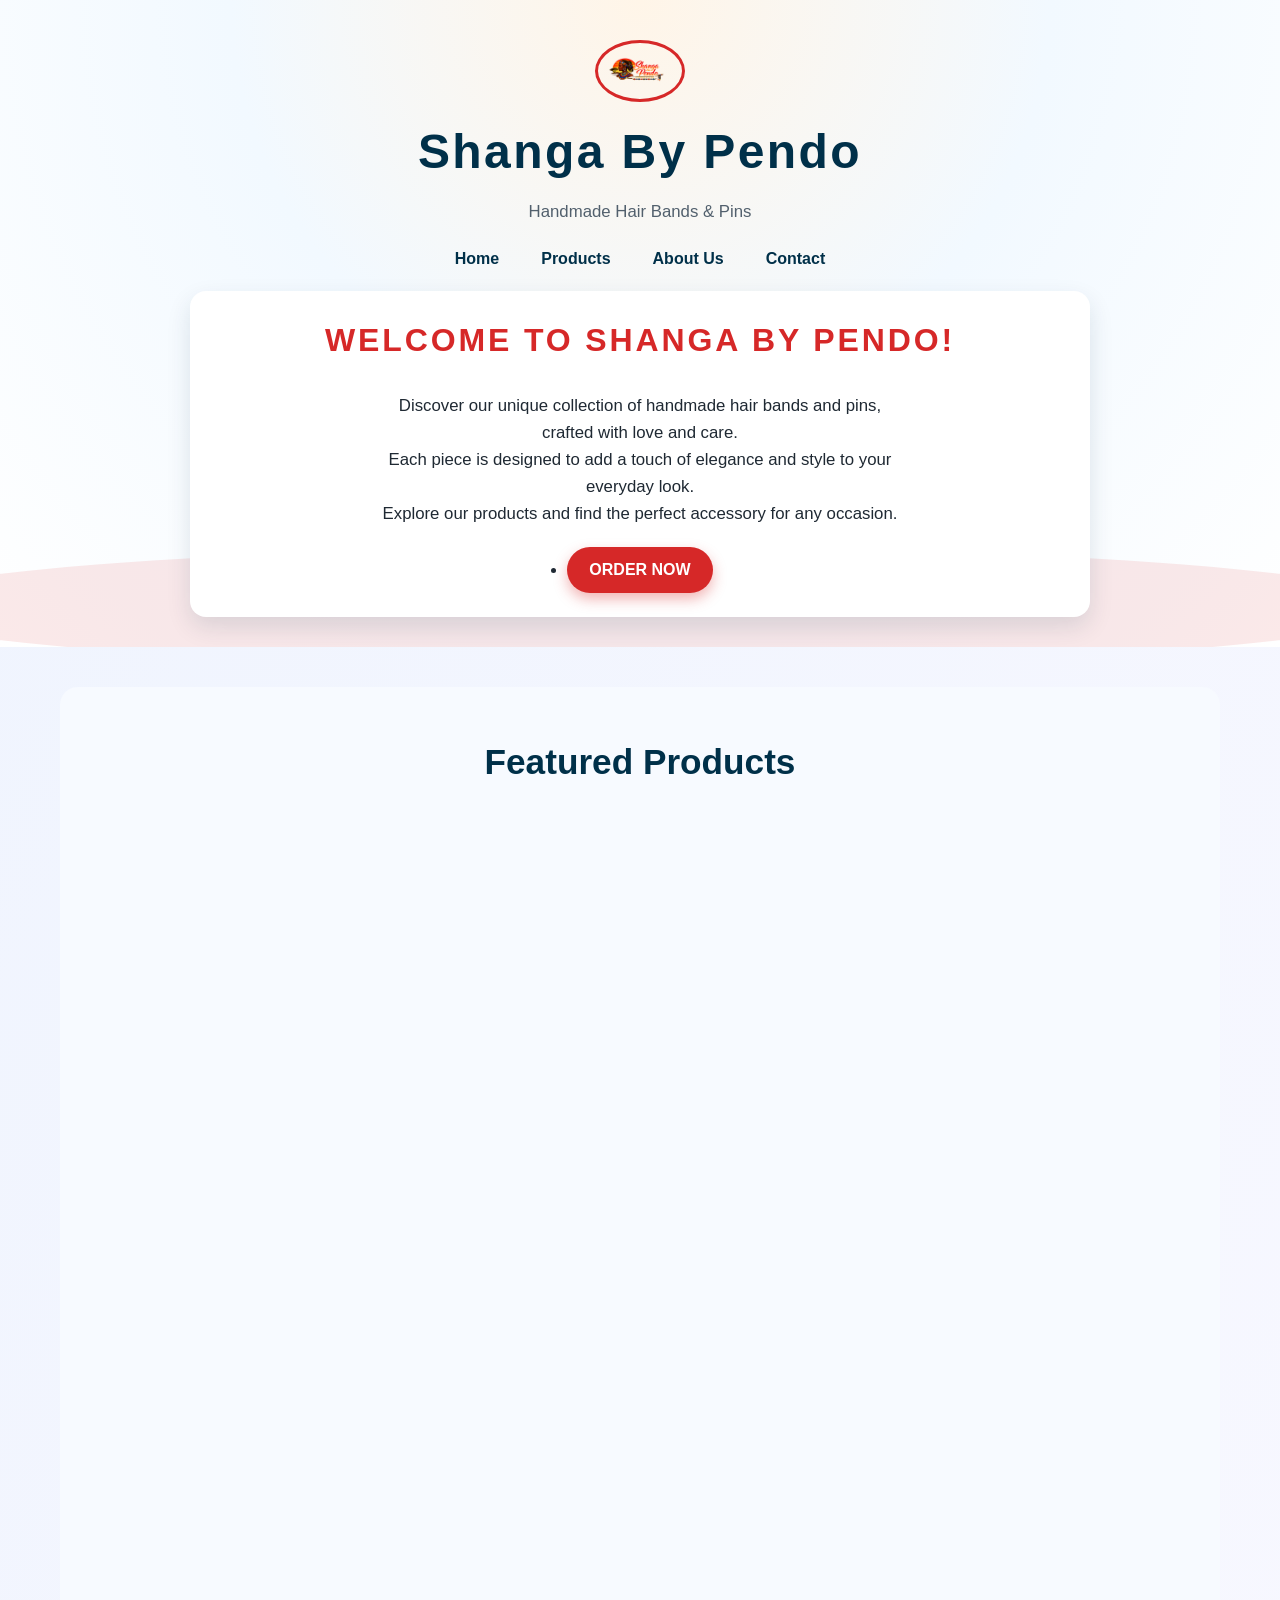
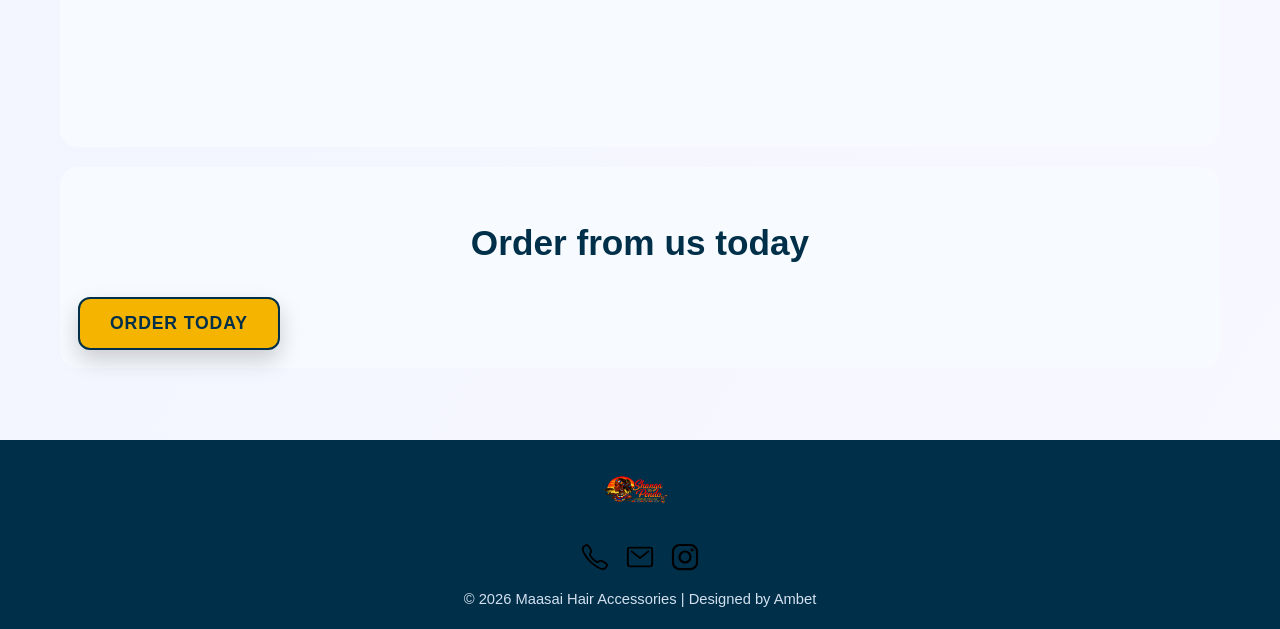
==== commit a03c3a16: "initial comit for shanga za pendo" ====
--- a/index.html
+++ b/index.html
@@ -1,445 +1,445 @@
-<!DOCTYPE html>
-<html lang="en">
-<head>
-    <meta charset="UTF-8">
-    <meta name="viewport" content="width=device-width, initial-scale=1.0">
-    <title>Shanga By Pendo</title>
-    <style>
-        :root {
-            --primary: #d62828;
-            --secondary: #003049;
-            --accent: #f5b400;
-            --bg: #f2f6fa;
-            --card-bg: #ffffff;
-            --text: #1f2933;
-            --muted: #52606d;
-            --radius: 16px;
-        }
-
-        * {
-            box-sizing: border-box;
-        }
-
-        body {
-            margin: 0;
-            padding: 0;
-            font-family: 'Segoe UI', Tahoma, Geneva, Verdana, sans-serif;
-            background: linear-gradient(120deg, #eff4fe 0%, #f8f8ff 100%);
-            color: var(--text);
-            line-height: 1.6;
-        }
-
-        header {
-            text-align: center;
-            background: radial-gradient(circle at top, #fff5e8 0%, #f2f9ff 45%, #ffffff 100%);
-            padding: 40px 20px 30px;
-            position: relative;
-            overflow: hidden;
-        }
-
-        header::after {
-            content: '';
-            position: absolute;
-            bottom: -20px;
-            left: 50%;
-            width: 120%;
-            height: 120px;
-            background: rgba(214, 40, 40, 0.1);
-            border-radius: 50%;
-            transform: translateX(-50%);
-        }
-
-        header img {
-            width: 90px;
-            border-radius: 50%;
-            border: 3px solid var(--primary);
-            margin: 0 auto 12px;
-            display: block;
-        }
-
-        header h1 {
-            margin: 0;
-            font-size: clamp(1.8rem, 4vw, 3rem);
-            color: var(--secondary);
-            letter-spacing: 0.05em;
-        }
-
-        header p {
-            margin: 8px auto 20px;
-            color: var(--muted);
-            max-width: 540px;
-            font-size: 1.05rem;
-        }
-
-        nav ul {
-            display: flex;
-            justify-content: center;
-            flex-wrap: wrap;
-            gap: 12px;
-            padding: 0;
-            list-style: none;
-            margin: 0 auto 20px;
-        }
-
-        nav a {
-            text-decoration: none;
-            color: var(--secondary);
-            border: 1px solid transparent;
-            padding: 8px 14px;
-            border-radius: 30px;
-            font-weight: 700;
-            transition: all .25s ease;
-        }
-
-        nav a:hover {
-            color: #fff;
-            background: var(--primary);
-            box-shadow: 0 8px 18px rgba(0,0,0,.16);
-        }
-
-        header section {
-            background: var(--card-bg);
-            border-radius: var(--radius);
-            box-shadow: 0 10px 25px rgba(3, 48, 73, .12);
-            max-width: 900px;
-            margin: 0 auto;
-            padding: 24px;
-            position: relative;
-            z-index: 1;
-        }
-
-        header section h2 {
-            color: var(--primary);
-            margin-top: 0;
-            font-size: clamp(1.4rem, 3.2vw, 2rem);
-            text-transform: uppercase;
-            letter-spacing: 0.09em;
-        }
-
-        header section p {
-            color: var(--text);
-            text-align: center;
-            padding: 0 10px;
-        }
-
-        header section ul {
-            padding: 0;
-            margin: 18px 0 0;
-            display: flex;
-            justify-content: center;
-        }
-
-        header section ul li a {
-            display: inline-block;
-            background: var(--primary);
-            color: #fff;
-            padding: 10px 22px;
-            border-radius: 999px;
-            text-decoration: none;
-            font-weight: 700;
-            box-shadow: 0 6px 14px rgba(214, 40, 40, .35);
-            transition: transform .2s ease, box-shadow .2s ease;
-        }
-
-        header section ul li a:hover {
-            transform: translateY(-2px);
-            box-shadow: 0 10px 20px rgba(214, 40, 40, .35);
-        }
-
-        main {
-            padding: 40px 20px 20px;
-            max-width: 1200px;
-            margin: auto;
-        }
-
-        section {
-            background: #f7faff;
-            border-radius: 18px;
-            padding: 18px;
-            margin-bottom: 20px;
-        }
-
-        main h2 {
-            text-align: center;
-            color: var(--secondary);
-            margin-bottom: 26px;
-            font-size: clamp(1.5rem, 3vw, 2.2rem);
-        }
-
-        .product-grid {
-            display: grid;
-            gap: 22px;
-            grid-template-columns: repeat(auto-fit, minmax(240px, 1fr));
-            margin-bottom: 40px;
-        }
-
-        .product {
-            background: var(--card-bg);
-            border-radius: var(--radius);
-            border: 1px solid #e5e9f0;
-            padding: 18px;
-            transition: transform .2s ease, box-shadow .2s ease;
-            color: var(--text);
-            text-align: center;
-        }
-
-        .product:hover {
-            transform: scale(1.03) translateY(-6px);
-            box-shadow: 0 22px 36px rgba(0, 0, 0, .22);
-            border-color: var(--primary);
-        }
-
-        .product h3 {
-            margin-top: 0;
-            color: var(--primary);
-        }
-
-        .product-img {
-            width: 100%;
-            max-height: 200px;
-            object-fit: cover;
-            border-radius: 12px;
-            margin-bottom: 12px;
-            transition: transform .6s ease, filter .2s ease;
-        }
-
-        .whatsapp-img {
-            animation: rotateBounce 5s ease-in-out infinite;
-            border: 3px solid #25D366;
-            padding: 4px;
-            background: #fff;
-        }
-
-        .product:hover .product-img {
-            transform: scale(1.05) rotate(2deg);
-            filter: brightness(1.1);
-        }
-
-        @keyframes rotateBounce {
-            0%, 100% { transform: rotate(0deg); }
-            25% { transform: rotate(2deg); }
-            50% { transform: rotate(-2deg); }
-            75% { transform: rotate(2deg); }
-        }
-
-        .product p {
-            color: var(--muted);
-        }
-
-        .product img {
-            width: 100%;
-            max-height: 210px;
-            object-fit: cover;
-            border-radius: 12px;
-            margin-top: 12px;
-        }
-
-        .order-call {
-            text-align: center;
-            margin-top: 30px;
-        }
-
-        .order-call a {
-            display: inline-block;
-            background: var(--secondary);
-            color: #fff;
-            padding: 12px 26px;
-            border-radius: 999px;
-            font-size: 1rem;
-            text-decoration: none;
-            transition: transform .2s ease, background .2s ease;
-        }
-
-        .order-call a:hover {
-            background: #0a4b75;
-            transform: translateY(-2px);
-        }
-
-        .order-today-btn {
-            background: var(--accent);
-            color: var(--secondary);
-            border: 2px solid var(--secondary);
-            border-radius: 12px;
-            padding: 14px 30px;
-            font-size: 1.1rem;
-            font-weight: 700;
-            letter-spacing: 0.05em;
-            cursor: pointer;
-            box-shadow: 0 10px 22px rgba(0,0,0,.18);
-            transition: transform .2s ease, box-shadow .2s ease, background-color .2s ease;
-            display: inline-block;
-            margin: 0 auto;
-        }
-
-        .order-today-btn:hover {
-            background: #f1a700;
-            transform: translateY(-2px);
-            box-shadow: 0 12px 26px rgba(0,0,0,.25);
-        }
-
-        footer {
-            margin-top: 32px;
-            background: #003049;
-            color: #f4f8ff;
-            text-align: center;
-            padding: 18px;
-        }
-
-        footer ul {
-            display: flex;
-            justify-content: center;
-            gap: 15px;
-            list-style: none;
-            padding: 0;
-            margin: 10px 0 8px;
-        }
-
-        footer ul li a img {
-            filter: brightness(1.7);
-            transition: transform .2s ease;
-        }
-
-        footer ul li a:hover img {
-            transform: scale(1.12);
-        }
-
-        footer p {
-            margin: 0;
-            font-size: 0.92rem;
-            color: #d4e0f0;
-        }
-
-        @media (max-width: 760px) {
-            header section {
-                padding: 18px;
-            }
-
-            .product img {
-                max-height: 160px;
-            }
-
-            nav ul {
-                gap: 8px;
-            }
-        }
-    </style>
-</head>
-<body>
-    <header>
-        <a href="index.html"><img src="images/logo.png" alt="Shanga By Pendo Logo" width="100"></a>
-
-        <h1>Shanga By Pendo</h1>
-        <p>Handmade Hair Bands & Pins</p>
-
-        <nav>
-            <ul>
-                <li><a href="index.html">Home</a></li>
-                <li><a href="Products.html">Products</a></li>
-                <li><a href="about.html">About Us</a></li>
-                <li><a href="contact.html">Contact Us</a></li>
-            </ul>
-        </nav>
-
-        <section>
-            <h2>Welcome to Shanga By Pendo!</h2>
-            <p>Discover our unique collection of handmade hair bands and pins, crafted with love and care. <br> Each piece is designed to add a touch of elegance and style to your everyday look. <br> Explore our products and find the perfect accessory for any occasion.</p>
-            <ul>
-            <li><a href="Products.html">ORDER NOW</a></li>
-            </ul>
-        </section>
-    </header>
-
-    <main>
-        <section>
-            <h2>Featured Products</h2>
-            <div class="product">
-                <img src="images/WhatsApp Image 2026-03-17 at 00.46.25 (1).jpeg" alt="Elegant Hair Band" class="product-img whatsapp-img">
-                <h3>Elegant Hair Band</h3>
-                <p>A beautiful handmade hair band perfect for any occasion.</p>
-                <p><strong>Order via WhatsApp</strong></p>
-            </div>
-            <div class="product">
-                <img src="images/WhatsApp Image 2026-03-17 at 00.46.25.jpeg" alt="Stylish Hair Pin" class="product-img whatsapp-img">
-                <h3>Stylish Hair Pin</h3>
-                <p>A chic hair pin to add a touch of glamour to your hairstyle.</p>
-                <p><strong>WhatsApp us to reserve</strong></p>
-            </div>
-        </section>
-        <section>
-            <h2>Order from us today</h2>
-            <button class="order-today-btn" onclick="window.location.href='Products.html';">ORDER TODAY</button>
-        </section>
-    </main>
-
-    <footer>
-        <a href="index.html"><img src="images/logo.png" alt="Shanga By Pendo Logo" width="100"></a>
-        <ul>
-            <li><a href="tel:+254707197141"><img src="images/call-outline.svg" alt="Phone" width="30"></a></li>
-            <li><a href="shangazapendo@gmail.com"><img src="images/mail-outline.svg" alt="Email" width="30"></a></li>
-            <li><a href="https://www.instagram.com/shanga.za.pendo?igsh=MXVtZHpiNWlkN3VucA=="><img src="images/logo-instagram.svg" alt="Instagram" width="30"></a></li>
-        </ul>
-        <p>&copy; 2026 Maasai Hair Accessories | Designed by Ambet</p>
-
-    </footer>
-
-    <script>
-        // Sticky header and smooth scroll reveal animations
-        const header = document.querySelector('header');
-        window.addEventListener('scroll', () => {
-            if (window.scrollY > 30) {
-                header.style.boxShadow = '0 8px 18px rgba(0,0,0,.12)';
-                header.style.transform = 'translateY(-2px)';
-            } else {
-                header.style.boxShadow = 'none';
-                header.style.transform = 'translateY(0)';
-            }
-        });
-
-        const cards = document.querySelectorAll('.product');
-        const observer = new IntersectionObserver((entries) => {
-            entries.forEach(entry => {
-                if (entry.isIntersecting) {
-                    entry.target.classList.add('visible');
-                    observer.unobserve(entry.target);
-                }
-            });
-        }, {
-            threshold: 0.2
-        });
-
-        cards.forEach(card => {
-            card.style.opacity = 0;
-            card.style.transform = 'translateY(20px)';
-            card.style.transition = 'opacity .6s ease, transform .6s ease';
-            observer.observe(card);
-        });
-
-        // WhatsApp order function to link from featured cards
-        function orderWhatsApp(productName) {
-            const phoneNumber = '254796722480';
-            const message = `Hello Shanga Za Pendo! I would like to order the ${productName}.`;
-            const url = `https://wa.me/${phoneNumber}?text=${encodeURIComponent(message)}`;
-            window.open(url, '_blank');
-        }
-
-        document.querySelectorAll('.product').forEach(productCard => {
-            const button = document.createElement('button');
-            button.textContent = 'Order via WhatsApp';
-            button.className = 'product-order-btn';
-            button.style.marginTop = '12px';
-            button.style.padding = '9px 16px';
-            button.style.background = '#d62828';
-            button.style.color = '#fff';
-            button.style.border = 'none';
-            button.style.borderRadius = '6px';
-            button.style.cursor = 'pointer';
-            button.style.fontWeight = '700';
-            button.addEventListener('click', () => {
-                const title = productCard.querySelector('h3')?.textContent || 'Product';
-                orderWhatsApp(title);
-            });
-            productCard.appendChild(button);
-        });
-    </script>
-</body>
-</html>
+<!DOCTYPE html>
+<html lang="en">
+<head>
+    <meta charset="UTF-8">
+    <meta name="viewport" content="width=device-width, initial-scale=1.0">
+    <title>Shanga By Pendo</title>
+    <style>
+        :root {
+            --primary: #d62828;
+            --secondary: #003049;
+            --accent: #f5b400;
+            --bg: #f2f6fa;
+            --card-bg: #ffffff;
+            --text: #1f2933;
+            --muted: #52606d;
+            --radius: 16px;
+        }
+
+        * {
+            box-sizing: border-box;
+        }
+
+        body {
+            margin: 0;
+            padding: 0;
+            font-family: 'Segoe UI', Tahoma, Geneva, Verdana, sans-serif;
+            background: linear-gradient(120deg, #eff4fe 0%, #f8f8ff 100%);
+            color: var(--text);
+            line-height: 1.6;
+        }
+
+        header {
+            text-align: center;
+            background: radial-gradient(circle at top, #fff5e8 0%, #f2f9ff 45%, #ffffff 100%);
+            padding: 40px 20px 30px;
+            position: relative;
+            overflow: hidden;
+        }
+
+        header::after {
+            content: '';
+            position: absolute;
+            bottom: -20px;
+            left: 50%;
+            width: 120%;
+            height: 120px;
+            background: rgba(214, 40, 40, 0.1);
+            border-radius: 50%;
+            transform: translateX(-50%);
+        }
+
+        header img {
+            width: 90px;
+            border-radius: 50%;
+            border: 3px solid var(--primary);
+            margin: 0 auto 12px;
+            display: block;
+        }
+
+        header h1 {
+            margin: 0;
+            font-size: clamp(1.8rem, 4vw, 3rem);
+            color: var(--secondary);
+            letter-spacing: 0.05em;
+        }
+
+        header p {
+            margin: 8px auto 20px;
+            color: var(--muted);
+            max-width: 540px;
+            font-size: 1.05rem;
+        }
+
+        nav ul {
+            display: flex;
+            justify-content: center;
+            flex-wrap: wrap;
+            gap: 12px;
+            padding: 0;
+            list-style: none;
+            margin: 0 auto 20px;
+        }
+
+        nav a {
+            text-decoration: none;
+            color: var(--secondary);
+            border: 1px solid transparent;
+            padding: 8px 14px;
+            border-radius: 30px;
+            font-weight: 700;
+            transition: all .25s ease;
+        }
+
+        nav a:hover {
+            color: #fff;
+            background: var(--primary);
+            box-shadow: 0 8px 18px rgba(0,0,0,.16);
+        }
+
+        header section {
+            background: var(--card-bg);
+            border-radius: var(--radius);
+            box-shadow: 0 10px 25px rgba(3, 48, 73, .12);
+            max-width: 900px;
+            margin: 0 auto;
+            padding: 24px;
+            position: relative;
+            z-index: 1;
+        }
+
+        header section h2 {
+            color: var(--primary);
+            margin-top: 0;
+            font-size: clamp(1.4rem, 3.2vw, 2rem);
+            text-transform: uppercase;
+            letter-spacing: 0.09em;
+        }
+
+        header section p {
+            color: var(--text);
+            text-align: center;
+            padding: 0 10px;
+        }
+
+        header section ul {
+            padding: 0;
+            margin: 18px 0 0;
+            display: flex;
+            justify-content: center;
+        }
+
+        header section ul li a {
+            display: inline-block;
+            background: var(--primary);
+            color: #fff;
+            padding: 10px 22px;
+            border-radius: 999px;
+            text-decoration: none;
+            font-weight: 700;
+            box-shadow: 0 6px 14px rgba(214, 40, 40, .35);
+            transition: transform .2s ease, box-shadow .2s ease;
+        }
+
+        header section ul li a:hover {
+            transform: translateY(-2px);
+            box-shadow: 0 10px 20px rgba(214, 40, 40, .35);
+        }
+
+        main {
+            padding: 40px 20px 20px;
+            max-width: 1200px;
+            margin: auto;
+        }
+
+        section {
+            background: #f7faff;
+            border-radius: 18px;
+            padding: 18px;
+            margin-bottom: 20px;
+        }
+
+        main h2 {
+            text-align: center;
+            color: var(--secondary);
+            margin-bottom: 26px;
+            font-size: clamp(1.5rem, 3vw, 2.2rem);
+        }
+
+        .product-grid {
+            display: grid;
+            gap: 22px;
+            grid-template-columns: repeat(auto-fit, minmax(240px, 1fr));
+            margin-bottom: 40px;
+        }
+
+        .product {
+            background: var(--card-bg);
+            border-radius: var(--radius);
+            border: 1px solid #e5e9f0;
+            padding: 18px;
+            transition: transform .2s ease, box-shadow .2s ease;
+            color: var(--text);
+            text-align: center;
+        }
+
+        .product:hover {
+            transform: scale(1.03) translateY(-6px);
+            box-shadow: 0 22px 36px rgba(0, 0, 0, .22);
+            border-color: var(--primary);
+        }
+
+        .product h3 {
+            margin-top: 0;
+            color: var(--primary);
+        }
+
+        .product-img {
+            width: 100%;
+            max-height: 200px;
+            object-fit: cover;
+            border-radius: 12px;
+            margin-bottom: 12px;
+            transition: transform .6s ease, filter .2s ease;
+        }
+
+        .whatsapp-img {
+            animation: rotateBounce 5s ease-in-out infinite;
+            border: 3px solid #25D366;
+            padding: 4px;
+            background: #fff;
+        }
+
+        .product:hover .product-img {
+            transform: scale(1.05) rotate(2deg);
+            filter: brightness(1.1);
+        }
+
+        @keyframes rotateBounce {
+            0%, 100% { transform: rotate(0deg); }
+            25% { transform: rotate(2deg); }
+            50% { transform: rotate(-2deg); }
+            75% { transform: rotate(2deg); }
+        }
+
+        .product p {
+            color: var(--muted);
+        }
+
+        .product img {
+            width: 100%;
+            max-height: 210px;
+            object-fit: cover;
+            border-radius: 12px;
+            margin-top: 12px;
+        }
+
+        .order-call {
+            text-align: center;
+            margin-top: 30px;
+        }
+
+        .order-call a {
+            display: inline-block;
+            background: var(--secondary);
+            color: #fff;
+            padding: 12px 26px;
+            border-radius: 999px;
+            font-size: 1rem;
+            text-decoration: none;
+            transition: transform .2s ease, background .2s ease;
+        }
+
+        .order-call a:hover {
+            background: #0a4b75;
+            transform: translateY(-2px);
+        }
+
+        .order-today-btn {
+            background: var(--accent);
+            color: var(--secondary);
+            border: 2px solid var(--secondary);
+            border-radius: 12px;
+            padding: 14px 30px;
+            font-size: 1.1rem;
+            font-weight: 700;
+            letter-spacing: 0.05em;
+            cursor: pointer;
+            box-shadow: 0 10px 22px rgba(0,0,0,.18);
+            transition: transform .2s ease, box-shadow .2s ease, background-color .2s ease;
+            display: inline-block;
+            margin: 0 auto;
+        }
+
+        .order-today-btn:hover {
+            background: #f1a700;
+            transform: translateY(-2px);
+            box-shadow: 0 12px 26px rgba(0,0,0,.25);
+        }
+
+        footer {
+            margin-top: 32px;
+            background: #003049;
+            color: #f4f8ff;
+            text-align: center;
+            padding: 18px;
+        }
+
+        footer ul {
+            display: flex;
+            justify-content: center;
+            gap: 15px;
+            list-style: none;
+            padding: 0;
+            margin: 10px 0 8px;
+        }
+
+        footer ul li a img {
+            filter: brightness(1.7);
+            transition: transform .2s ease;
+        }
+
+        footer ul li a:hover img {
+            transform: scale(1.12);
+        }
+
+        footer p {
+            margin: 0;
+            font-size: 0.92rem;
+            color: #d4e0f0;
+        }
+
+        @media (max-width: 760px) {
+            header section {
+                padding: 18px;
+            }
+
+            .product img {
+                max-height: 160px;
+            }
+
+            nav ul {
+                gap: 8px;
+            }
+        }
+    </style>
+</head>
+<body>
+    <header>
+        <a href="index.html"><img src="images/logo.png" alt="Shanga By Pendo Logo" width="100"></a>
+
+        <h1>Shanga By Pendo</h1>
+        <p>Handmade Hair Bands & Pins</p>
+
+        <nav>
+            <ul>
+                <li><a href="index.html">Home</a></li>
+                <li><a href="Products.html">Products</a></li>
+                <li><a href="about.html">About Us</a></li>
+                <li><a href="contact.html">Contact</a></li>
+            </ul>
+        </nav>
+
+        <section>
+            <h2>Welcome to Shanga By Pendo!</h2>
+            <p>Discover our unique collection of handmade hair bands and pins, crafted with love and care. <br> Each piece is designed to add a touch of elegance and style to your everyday look. <br> Explore our products and find the perfect accessory for any occasion.</p>
+            <ul>
+            <li><a href="Products.html">ORDER NOW</a></li>
+            </ul>
+        </section>
+    </header>
+
+    <main>
+        <section>
+            <h2>Featured Products</h2>
+            <div class="product">
+                <img src="images/WhatsApp Image 2026-03-17 at 00.46.25 (1).jpeg" alt="Elegant Hair Band" class="product-img whatsapp-img">
+                <h3>Elegant Hair Band</h3>
+                <p>A beautiful handmade hair band perfect for any occasion.</p>
+                <p><strong>Order via WhatsApp</strong></p>
+            </div>
+            <div class="product">
+                <img src="images/WhatsApp Image 2026-03-17 at 00.46.25.jpeg" alt="Stylish Hair Pin" class="product-img whatsapp-img">
+                <h3>Stylish Hair Pin</h3>
+                <p>A chic hair pin to add a touch of glamour to your hairstyle.</p>
+                <p><strong>WhatsApp us to reserve</strong></p>
+            </div>
+        </section>
+        <section>
+            <h2>Order from us today</h2>
+            <button class="order-today-btn" onclick="window.location.href='Products.html';">ORDER TODAY</button>
+        </section>
+    </main>
+
+    <footer>
+        <a href="index.html"><img src="images/logo.png" alt="Shanga By Pendo Logo" width="100"></a>
+        <ul>
+            <li><a href="tel:+254796722480"><img src="images/call-outline.svg" alt="Phone" width="30"></a></li>
+            <li><a href="mailto:shangazapendo@gmail.com"><img src="images/mail-outline.svg" alt="Email" width="30"></a></li>
+            <li><a href="https://www.instagram.com/shanga.za.pendo?igsh=MXVtZHpiNWlkN3VucA=="><img src="images/logo-instagram.svg" alt="Instagram" width="30"></a></li>
+        </ul>
+        <p>&copy; 2026 Maasai Hair Accessories | Designed by Ambet</p>
+
+    </footer>
+
+    <script>
+        // Sticky header and smooth scroll reveal animations
+        const header = document.querySelector('header');
+        window.addEventListener('scroll', () => {
+            if (window.scrollY > 30) {
+                header.style.boxShadow = '0 8px 18px rgba(0,0,0,.12)';
+                header.style.transform = 'translateY(-2px)';
+            } else {
+                header.style.boxShadow = 'none';
+                header.style.transform = 'translateY(0)';
+            }
+        });
+
+        const cards = document.querySelectorAll('.product');
+        const observer = new IntersectionObserver((entries) => {
+            entries.forEach(entry => {
+                if (entry.isIntersecting) {
+                    entry.target.classList.add('visible');
+                    observer.unobserve(entry.target);
+                }
+            });
+        }, {
+            threshold: 0.2
+        });
+
+        cards.forEach(card => {
+            card.style.opacity = 0;
+            card.style.transform = 'translateY(20px)';
+            card.style.transition = 'opacity .6s ease, transform .6s ease';
+            observer.observe(card);
+        });
+
+        // WhatsApp order function to link from featured cards
+        function orderWhatsApp(productName) {
+            const phoneNumber = '254796722480';
+            const message = `Hello Shanga Za Pendo! I would like to order the ${productName}.`;
+            const url = `https://wa.me/${phoneNumber}?text=${encodeURIComponent(message)}`;
+            window.open(url, '_blank');
+        }
+
+        document.querySelectorAll('.product').forEach(productCard => {
+            const button = document.createElement('button');
+            button.textContent = 'Order via WhatsApp';
+            button.className = 'product-order-btn';
+            button.style.marginTop = '12px';
+            button.style.padding = '9px 16px';
+            button.style.background = '#d62828';
+            button.style.color = '#fff';
+            button.style.border = 'none';
+            button.style.borderRadius = '6px';
+            button.style.cursor = 'pointer';
+            button.style.fontWeight = '700';
+            button.addEventListener('click', () => {
+                const title = productCard.querySelector('h3')?.textContent || 'Product';
+                orderWhatsApp(title);
+            });
+            productCard.appendChild(button);
+        });
+    </script>
+</body>
+</html>
